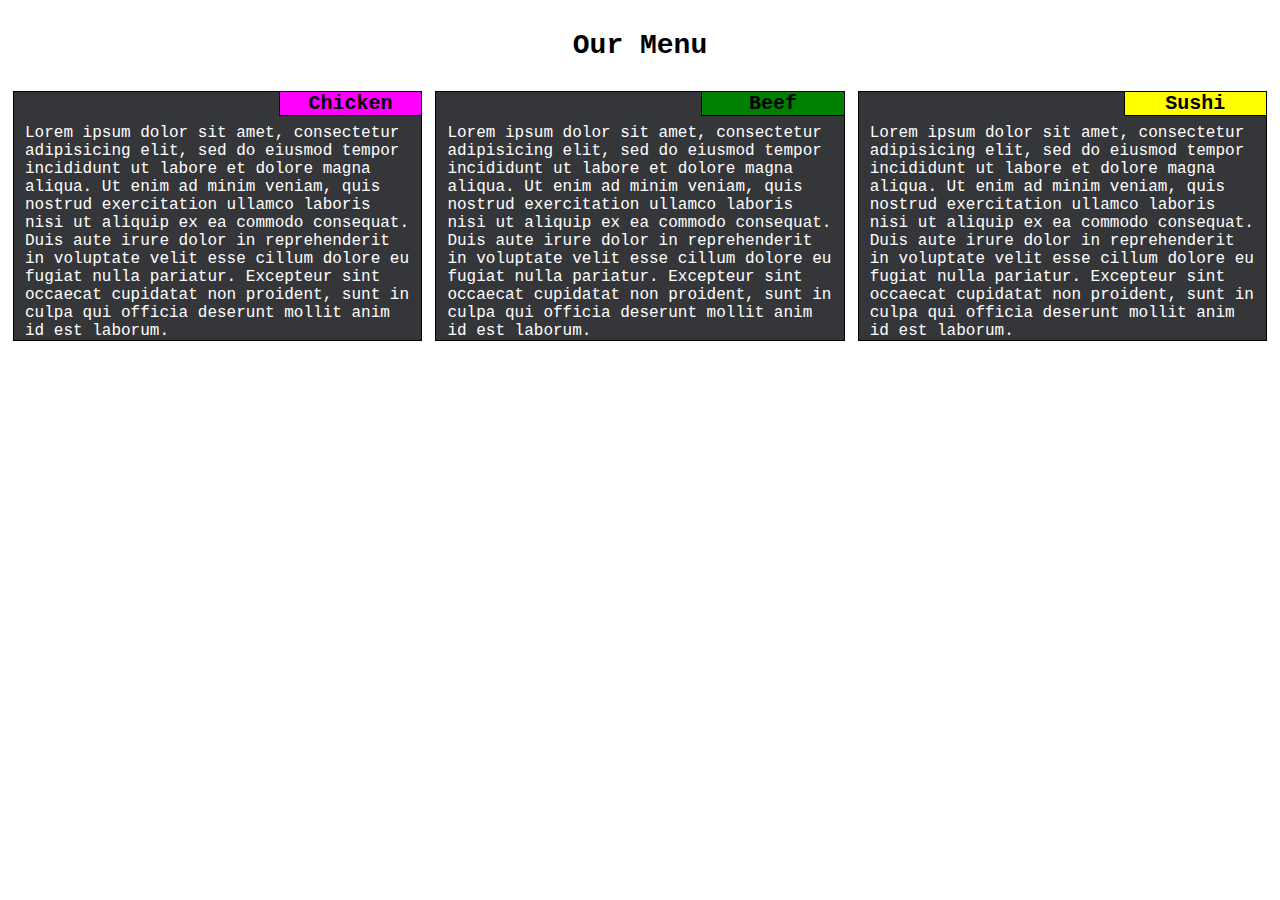
==== index.html @ c68d868c "My first webpage" ====
<!DOCTYPE html>
<html>
<head>
	<meta charset="utf-8">
	<meta name="viewport" content="width=device-width, initial-scale=1">
	<title>Assignment Solution for Module 2</title>
	<link rel="stylesheet" href="css/styles.css">

</head>
<body>
	<h1>Our Menu</h1>
	<section id="sect1" class="col-lg-4 col-md-6">
		<h2 id="p1">Chicken</h2>
		<p>Lorem ipsum dolor sit amet, consectetur adipisicing elit, sed do eiusmod tempor incididunt ut labore et dolore magna aliqua. Ut enim ad minim veniam,
		quis nostrud exercitation ullamco laboris nisi ut aliquip ex ea commodo consequat. Duis aute irure dolor in reprehenderit in voluptate velit esse cillum dolore eu fugiat nulla pariatur. Excepteur sint occaecat cupidatat non
		proident, sunt in culpa qui officia deserunt mollit anim id est laborum.</p>
	</section>

	<section id="sect2" class="col-lg-4 col-md-6">
		<h2 id="p2">Beef</h2>
		<p>Lorem ipsum dolor sit amet, consectetur adipisicing elit, sed do eiusmod
		tempor incididunt ut labore et dolore magna aliqua. Ut enim ad minim veniam,
		quis nostrud exercitation ullamco laboris nisi ut aliquip ex ea commodo
		consequat. Duis aute irure dolor in reprehenderit in voluptate velit esse
		cillum dolore eu fugiat nulla pariatur. Excepteur sint occaecat cupidatat non
		proident, sunt in culpa qui officia deserunt mollit anim id est laborum.</p>
	</section>

	<section id="sect3" class="col-lg-4 col-md-12">
		<h2 id="p3">Sushi</h2>
		<p>Lorem ipsum dolor sit amet, consectetur adipisicing elit, sed do eiusmod
		tempor incididunt ut labore et dolore magna aliqua. Ut enim ad minim veniam,
		quis nostrud exercitation ullamco laboris nisi ut aliquip ex ea commodo
		consequat. Duis aute irure dolor in reprehenderit in voluptate velit esse
		cillum dolore eu fugiat nulla pariatur. Excepteur sint occaecat cupidatat non
		proident, sunt in culpa qui officia deserunt mollit anim id est laborum.</p>
	</section>

</body>
</html>
---- css/styles.css ----
/************** base styles *****************/

* {
	box-sizing: border-box;
	font-family: "Lucida Console", "Courier New", monospace;
	margin: 0;
	padding: 0;
}

h1 {
	margin-top: 30px;
	margin-bottom: 30px;
	text-align: center;
	font-size: 175%;
}

section {
	border: 1px solid black;
	background-color: #35363a;
	position: relative;
    margin: 0 30px 15px 30px;
}

section > h2 {
	border: 1px solid black;
	border-top: none;
	border-right: none;
	text-align: center;
	width: 35%;
	overflow: auto;
	position: absolute;
	right: 0;
	top: 0;
	font-size: 125%;
}

#p1 {background-color: magenta;}
#p2 {background-color: green;}
#p3 {background-color: Yellow;}

section > p {
	padding-top: 2em;
	padding-left: 0.7em;
	padding-right: 0.7em;
	color: #ffffff;
}

/************* media queries ***************/

@media (min-width: 992px) {
  .col-lg-4 {
  	float: left;
    width: 32%;
    margin: 0 0 0 1%;
  }

  #sect3 {margin: 0 1% 0 1%;}
}

@media (min-width: 768px) and (max-width: 991px) {
  .col-md-6 {
  	float: left;
    width: 48.5%;
    margin: 0 0 0 1%;
  }
   #sect2 {margin: 0 1% 0 1%;}

  .col-md-12 {
  	float: left;
    width: 98%;
    margin: 1% 1% 0 1%;
  }
}
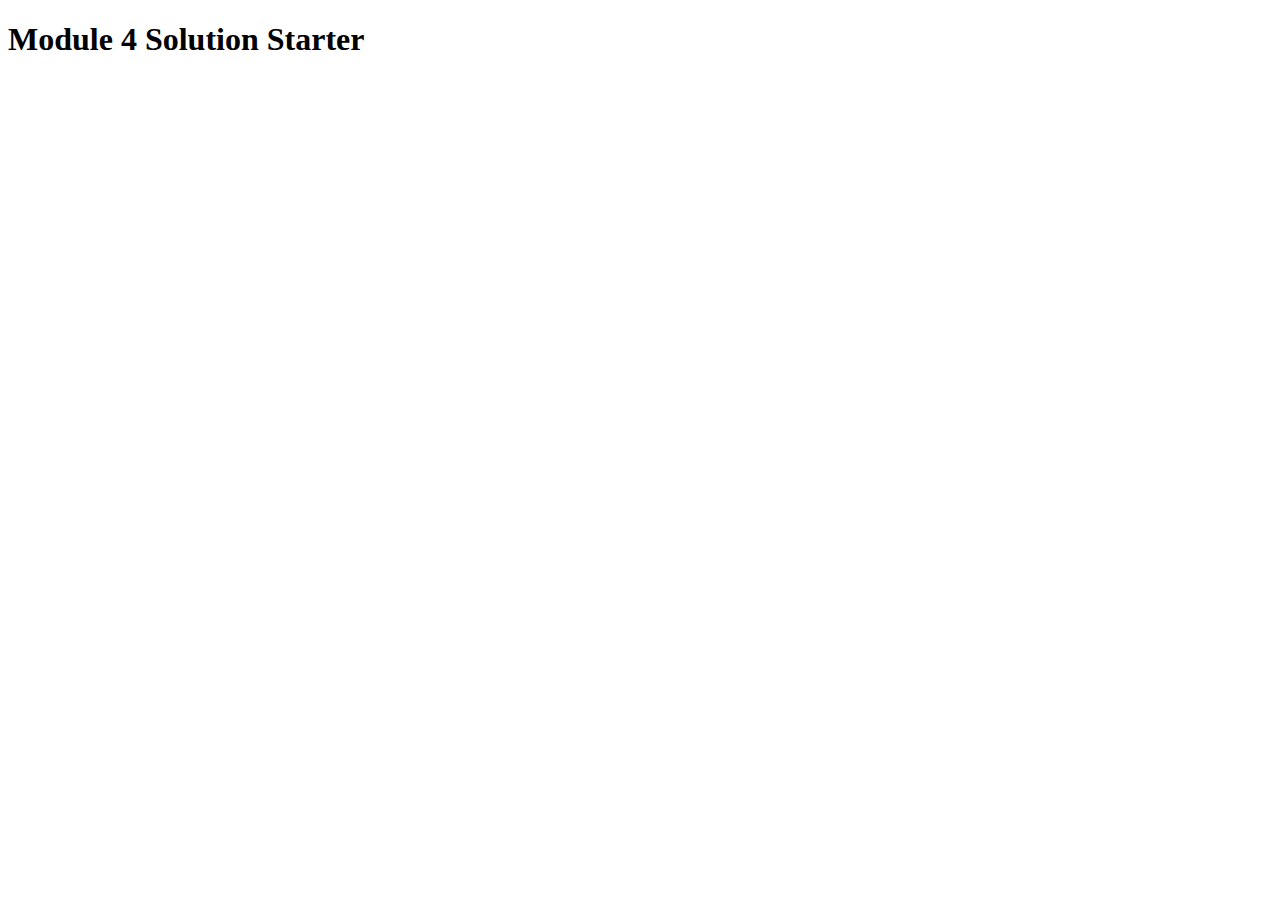
==== commit bf22073c: "Rename module4-solution/index.html to index.html" ====
--- a/index.html
+++ b/index.html
@@ -1,40 +1,16 @@
 <!DOCTYPE html>
 <html>
 <head>
-	<meta charset="utf-8">
-	<meta name="viewport" content="width=device-width, initial-scale=1">
-	<title>Assignment Solution for Module 2</title>
-	<link rel="stylesheet" href="css/styles.css">
-
+  <meta charset="utf-8">
+  <title>Module 4 Solution Starter</title>
+  <script>
+    var names = []; // DO NOT REMOVE
+  </script> 
+  <script src="SpeakHello.js"></script>
+  <script src="SpeakGoodBye.js"></script>
+  <script src="script.js"></script>
 </head>
 <body>
-	<h1>Our Menu</h1>
-	<section id="sect1" class="col-lg-4 col-md-6">
-		<h2 id="p1">Chicken</h2>
-		<p>Lorem ipsum dolor sit amet, consectetur adipisicing elit, sed do eiusmod tempor incididunt ut labore et dolore magna aliqua. Ut enim ad minim veniam,
-		quis nostrud exercitation ullamco laboris nisi ut aliquip ex ea commodo consequat. Duis aute irure dolor in reprehenderit in voluptate velit esse cillum dolore eu fugiat nulla pariatur. Excepteur sint occaecat cupidatat non
-		proident, sunt in culpa qui officia deserunt mollit anim id est laborum.</p>
-	</section>
-
-	<section id="sect2" class="col-lg-4 col-md-6">
-		<h2 id="p2">Beef</h2>
-		<p>Lorem ipsum dolor sit amet, consectetur adipisicing elit, sed do eiusmod
-		tempor incididunt ut labore et dolore magna aliqua. Ut enim ad minim veniam,
-		quis nostrud exercitation ullamco laboris nisi ut aliquip ex ea commodo
-		consequat. Duis aute irure dolor in reprehenderit in voluptate velit esse
-		cillum dolore eu fugiat nulla pariatur. Excepteur sint occaecat cupidatat non
-		proident, sunt in culpa qui officia deserunt mollit anim id est laborum.</p>
-	</section>
-
-	<section id="sect3" class="col-lg-4 col-md-12">
-		<h2 id="p3">Sushi</h2>
-		<p>Lorem ipsum dolor sit amet, consectetur adipisicing elit, sed do eiusmod
-		tempor incididunt ut labore et dolore magna aliqua. Ut enim ad minim veniam,
-		quis nostrud exercitation ullamco laboris nisi ut aliquip ex ea commodo
-		consequat. Duis aute irure dolor in reprehenderit in voluptate velit esse
-		cillum dolore eu fugiat nulla pariatur. Excepteur sint occaecat cupidatat non
-		proident, sunt in culpa qui officia deserunt mollit anim id est laborum.</p>
-	</section>
-
+  <h1>Module 4 Solution Starter</h1>
 </body>
-</html>+</html>
